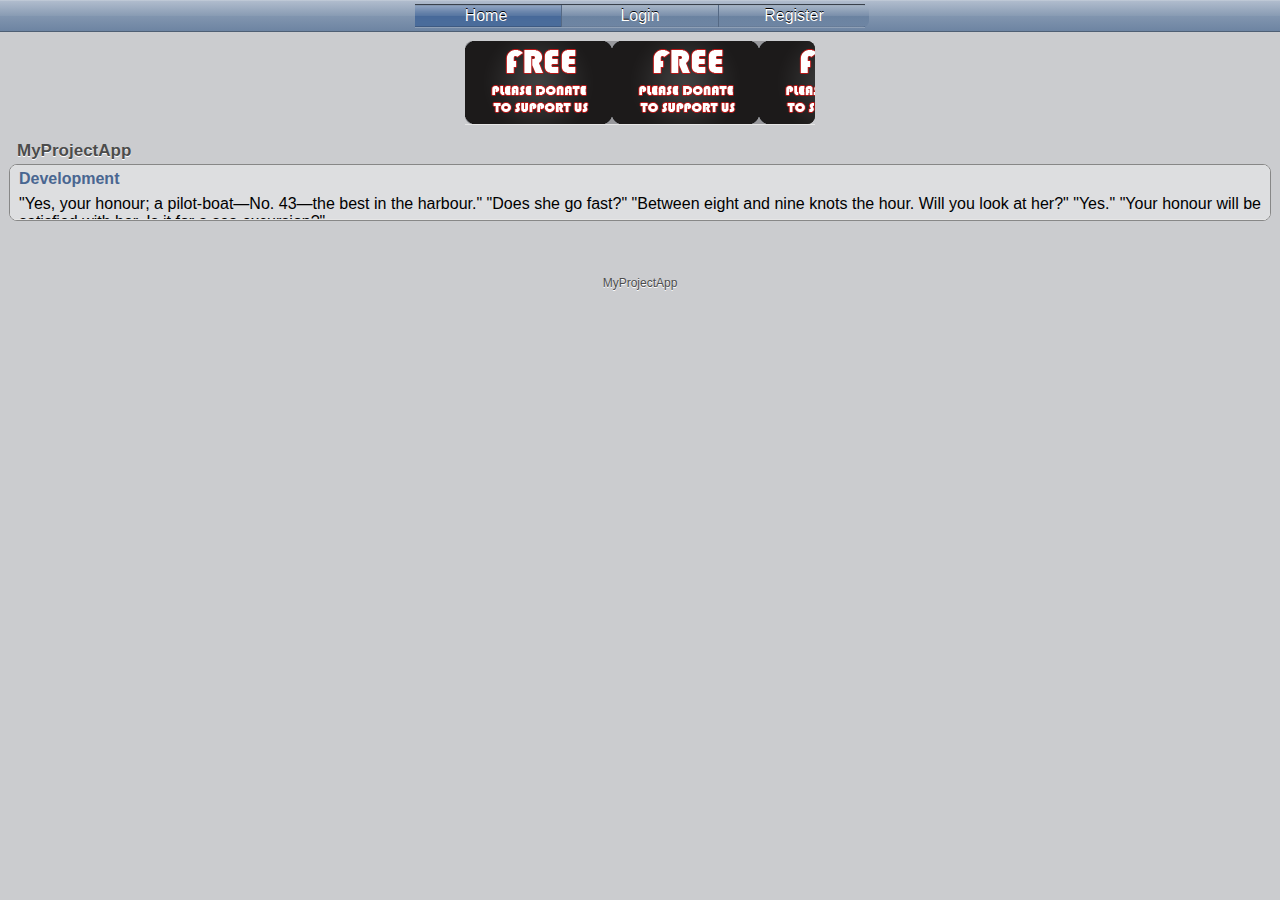
==== stuff/index.html @ 63248271 "none" ====
<!DOCTYPE html PUBLIC "-//W3C//DTD XHTML 1.0 Strict//EN" "http://www.w3.org/TR/xhtml1/DTD/xhtml1-strict.dtd">
<html xmlns="http://www.w3.org/1999/xhtml">

<head>
<meta content="yes" name="apple-mobile-web-app-capable" />
<meta content="text/html; charset=utf-8" http-equiv="Content-Type" />
<link href="pics/homescreen.gif" rel="apple-touch-icon" />
<meta content="minimum-scale=1.0, width=device-width, maximum-scale=0.6667, user-scalable=no" name="viewport" />
<link href="css/style.css" rel="stylesheet" media="screen" type="text/css" />
<script src="javascript/functions.js" type="text/javascript"></script>
<title>iWebKit Demo - Appstore List</title>
<meta content="iPod,iPhone,Webkit,iWebkit,Website,Create,mobile,Tutorial,free" name="Keywords" />
<meta content="This list almost perfectly emulates the apple appstore and even has the the add's at the top of the page!" name="description" />
</head>

<body class="musiclist">

<div id="topbar">
  <div id="triselectionbuttons"> <a id="pressed" href="index.html">Home</a><a href="login.html">Login</a><a href="register.html">Register</a></div>
</div>
<div id="content">
	<ul>
		<li id="doublead">
		<a href="http://iwebkit.mobi" style="background-image: url('images/ad1.png')">
		</a>
		<a href="https://www.paypal.com/cgi-bin/webscr?cmd=_donations&amp;business=jcplieger%40hotmail%2ecom&amp;item_name=iWebKit&amp;no_shipping=0&amp;no_note=1&amp;tax=0&amp;currency_code=USD&amp;lc=EN&amp;bn=PP%2dDonationsBF&amp;charset=UTF%2d8" style="background-image: url('images/ad2.png')">
		</a></li>
</ul>
    
    
    <span class="graytitle">MyProjectApp</span>
	<ul class="pageitem">
		<li class="textbox"><span class="header">Development</span><p>"Yes, your honour; a pilot-boat&mdash;No. 43&mdash;the best in the harbour." "Does she go fast?" "Between eight and nine knots the hour.  Will you look at her?" "Yes." "Your honour will be satisfied with her.  Is it for a sea excursion?"</p>
        
        
		<p>The lost life-buoy was now to be replaced; Starbuck was directed to see to it; but as no cask of sufficient lightness could be found, and as in the feverish eagerness of what seemed the approaching crisis of the voyage, all hands were impatient of any toil but what was directly connected with its final end, whatever that might prove</p>
        <br>
		<span class="header">Design</span><p>Moving on a few steps I discovered another passageway at the end of which lay a door.  Walking boldly forward I pushed into the room only to find myself in a small antechamber in which were the four guards who had accompanied her.  One of them instantly arose and accosted me, asking the nature of my business. "I am from Than Kosis," I replied, "and wish to speak privately with Dejah Thoris, Princess of Helium." "And your order?" asked the fellow.</p>
		</li>
	</ul>
</div>
<div id="footer"> MyProjectApp </div>

</body>

</html>
---- stuff/css/style.css ----
/*iWebKit css 5.04 by Christopher Plieger*/body{position:relative;margin:0;-webkit-text-size-adjust:none;min-height:416px;font-family:helvetica,sans-serif;-webkit-background-size:0.438em 100%;background:-webkit-gradient(linear,left top,right top,from(#c5ccd4),color-stop(71%, #c5ccd4),color-stop(72%, #cbd2d8),to(#cbd2d8));-webkit-touch-callout:none}.center{margin:auto;display:block;text-align:center!important}img{border:0}a:hover .arrow{background-position:0 -13px!important}@media screen and (max-width:320px){#topbar{height:44px}#title{line-height:44px;height:44px;font-size:16pt}#tributton a:first-child,#duobutton a:first-child{width:101px}#tributton a:last-child,#duobutton a:last-child{width:101px}#tributton a{width:106px}#duobutton .links{width:195px}#tributton .links{width:302px}#doublead{width:300px!important}#duoselectionbuttons{width:191px;height:30px;top:7px}#triselectionbuttons{width:290px;height:30px;top:7px}#triselectionbuttons a:first-child,#duoselectionbuttons a:first-child{width:99px;height:28px;line-height:28px}#triselectionbuttons a{width:98px;height:28px;line-height:28px}#triselectionbuttons a:last-child,#duoselectionbuttons a:last-child{width:99px;height:28px;line-height:28px}.searchbox form{width:272px}.searchbox input[type="text"]{width:275px}.menu .name{max-width:77%}.checkbox .name{max-width:190px}.radiobutton .name{max-width:190px}#leftnav a,#rightnav a,#leftbutton a,#rightbutton a,#blueleftbutton a,#bluerightbutton a{line-height:30px;height:30px}#leftnav img,#rightnav img{margin-top:4px}#leftnav,#leftbutton,#blueleftbutton{top:7px}#rightnav,#rightbutton,#bluerightbutton{top:7px}.musiclist .name{max-width:55%}.textbox textarea{width:280px}.bigfield input{width:295px}}@media screen and (min-width:321px){#topbar{height:32px}#title{line-height:32px;height:32px;font-size:13pt}.menu .name{max-width:85%}.checkbox .name{max-width:75%}.radiobutton .name{max-width:75%}#leftnav a,#rightnav a,#leftbutton a,#rightbutton a,#blueleftbutton a,#bluerightbutton a{line-height:24px;height:24px}#leftnav img,#rightnav img{margin-top:4px;height:70%}#leftnav,#leftbutton,#blueleftbutton{top:4px}#rightnav,#rightbutton,#bluerightbutton{top:4px}.musiclist .name{max-width:70%}.textbox textarea{width:440px}#tributton a:first-child,#duobutton a:first-child{width:152px}#tributton a:last-child,#duobutton a:last-child{width:152px}#tributton a{width:154px}#tributton .links{width:452px}#duobutton .links{width:298px}#doublead{width:350px!important}#duoselectionbuttons{width:293px;height:24px;top:4px}#triselectionbuttons{width:450px;height:24px;top:4px}#triselectionbuttons a:first-child,#duoselectionbuttons a:first-child{width:150px;height:22px;line-height:22px}#triselectionbuttons a{width:156px;height:22px;line-height:22px}#triselectionbuttons a:last-child,#duoselectionbuttons a:last-child{width:150px;height:22px;line-height:22px}.searchbox form{width:432px}.searchbox input[type="text"]{width:435px}.bigfield input{width:455px}}#topbar.black{background:-webkit-gradient(linear,0% 0%,0% 100%,from(#858585),color-stop(3%,#636363),color-stop(50%,#202020),color-stop(51%,black),color-stop(97%,black),to(#262626))}#topbar.transparent{background:-webkit-gradient(linear,0% 0%,0% 100%,from(rgba(133,133,133,0.7)),color-stop(3%,rgba(99,99,99,0.7)),color-stop(50%,rgba(32,32,32,0.7)),color-stop(51%,rgba(0,0,0,0.7)),color-stop(97%,rgba(0,0,0,0.7)),to(rgba(38,38,38,0.7)))}#topbar{position:relative;left:0;top:0;width:auto;background:-webkit-gradient(linear,0% 0%,0% 100%,from(#cdd5df),color-stop(3%,#b0bccd),color-stop(50%,#889bb3),color-stop(51%,#8195af),color-stop(97%,#6d84a2),to(#2d3642));margin-bottom:13px}#title{position:absolute;font-weight:bold;top:0;left:0;right:0;padding:0 10px;text-align:center;text-overflow:ellipsis;white-space:nowrap;overflow:hidden;color:#FFF;text-shadow:rgba(0,0,0,0.6) 0 -1px 0}#content{width:100%;position:relative;min-height:250px;margin-top:10px;height:auto;z-index:0;overflow:hidden}#footer{text-align:center;position:relative;margin:20px 10px 0;height:auto;width:auto;bottom:10px}.ipodlist #footer,.ipodlist #footer a{text-shadow:#FFF 0 -1px 0}#footer a,#footer{text-decoration:none;font-size:9pt;color:#4C4C4C;text-shadow:#FFF 0 1px 0}.pageitem{-webkit-border-radius:8px;background-color:#fff;border:#878787 solid 1px;font-size:12pt;overflow:hidden;padding:0;position:relative;display:block;height:auto;width:auto;margin:3px 9px 17px;list-style:none}.textbox{padding:5px 9px;position:relative;overflow:hidden;border-top:1px solid #878787}#tributton,#duobutton{height:44px;background:-webkit-gradient(linear,0% 0%,0% 100%,from(#cdd4d9),color-stop(3%,#c0c9cf),color-stop(97%,#abb7bf),to(#81929f));margin:-13px 0 13px 0;text-align:center}#tributton .links,#duobutton .links{height:30px;-webkit-border-image:url("../images/tributton.png") 0 4 0 4;border-width:0 4px 0 4px;margin:0 auto 0px auto;position:relative;top:7px}#tributton a:first-child,#duobutton a:first-child{border-right:1px solid #6d7e91;-webkit-border-top-left-radius:5px;-webkit-border-bottom-left-radius:5px;margin-left:-4px}#tributton a,#duobutton a{text-overflow:ellipsis;overflow:hidden;white-space:nowrap;height:27px;display:inline-block;line-height:27px;margin-top:1px;font:bold 13px;text-decoration:none;color:#3f5c84;text-shadow:#FFF 0 1px 0}#duobutton a:last-child{border:0}#tributton a:last-child{border-left:1px solid #6d7e91}#tributton a:last-child,#duobutton a:last-child{-webkit-border-top-right-radius:5px;-webkit-border-bottom-right-radius:5px;margin-right:-4px}#tributton a:hover,#tributton a#pressed,#duobutton a:hover,#duobutton a#pressed{background:-webkit-gradient(linear,0% 0%,0% 100%,from(#7b8b9f),color-stop(3%,#8c9baf),to(#647792));color:white;text-shadow:black 0 -1px 0}#triselectionbuttons,#duoselectionbuttons{-webkit-border-image:url('../images/navbutton.png') 0 5 0 5;border-width:0 5px 0 5px;position:relative;margin:auto}#duoselectionbuttons a:first-child{border:0}#triselectionbuttons a:first-child{border-right:solid 1px #556984}#triselectionbuttons a:first-child,#duoselectionbuttons a:first-child{margin-left:-4px;-webkit-border-top-left-radius:6px;-webkit-border-bottom-left-radius:6px}#triselectionbuttons a,#duoselectionbuttons a{display:inline-block;text-align:center;color:white;text-decoration:none;margin-top:1px;text-shadow:black 0 -1px 0;background:-webkit-gradient(linear,0% 0%,0% 100%,from(#909baa),color-stop(3%,#a5b4c6),color-stop(50%,#798eaa),color-stop(51%,#6b83a1),color-stop(97%,#6e85a3),to(#526379))}#triselectionbuttons a:last-child,#duoselectionbuttons a:last-child{border-left:solid 1px #556984;margin-right:-4px;-webkit-border-top-right-radius:6px;-webkit-border-bottom-right-radius:6px}#triselectionbuttons a:hover,#triselectionbuttons a#pressed,#duoselectionbuttons a:hover,#duoselectionbuttons a#pressed{background:none}#doublead{height:83px!important;position:relative;margin:0 auto 13px auto}#doublead a:first-child{left:0!important}#doublead a:last-child{right:0!important}#doublead a{width:147px!important;height:83px!important;position:absolute;-webkit-border-radius:8px;display:block;background:-webkit-gradient(linear,0% 0%,0% 100%,from(#7c7c7c),color-stop(3%,#858585),color-stop(97%,#a4a4a4),to(#c2c2c2))}li#doublead{margin-top:25px;margin-bottom:10px!important;background:none}li#doublead:hover{background:none}.searchbox{height:44px;background:-webkit-gradient(linear,0% 0%,0% 100%,from(#f1f3f4),color-stop(3%,#e0e4e7),color-stop(50%,#c7cfd4),color-stop(51%,#bec7cd),color-stop(97%,#b4bec6),to(#8999a5));margin:-13px 0 13px 0;width:100%}.searchbox form{height:24px;-webkit-border-image:url('../images/searchfield.png') 4 14 1 24;border-width:4px 14px 1px 24px;display:block;position:relative;top:8px;margin:auto}fieldset{border:0;margin:0;padding:0}.searchbox input[type="text"]{border:0;-webkit-appearance:none;height:18px;float:left;font-size:13px;padding:0;position:relative;top:2px;left:2px}.textbox img{max-width:100%}.textbox p{margin-top:2px}.textbox p{margin-top:2px;color:#000;margin-bottom:2px;text-align:justify}.textbox img{max-width:100%}.textbox ul{margin:3px 0 3px 0;list-style:circle!important}.textbox li{margin:0!important}.pageitem li:first-child,.pageitem li.form:first-child{border-top:0}.menu,.checkbox,.radiobutton,.select,li.button,li.bigfield,li.smallfield{position:relative;list-style-type:none;display:block;height:43px;overflow:hidden;border-top:1px solid #878787;width:auto}.pageitem li:first-child:hover,.pageitem li:first-child a,.radiobutton:first-child input,.select:first-child select,li.button:first-child input,.bigfield:first-child input{-webkit-border-top-left-radius:8px;-webkit-border-top-right-radius:8px}.pageitem li:last-child:hover,.pageitem li:last-child a,.radiobutton:last-child input,.select:last-child select,li.button:last-child input,.bigfield:last-child input{-webkit-border-bottom-left-radius:8px;-webkit-border-bottom-right-radius:8px}.menu:hover,.store:hover,.list #content li a:hover,.list .withimage:hover,.applist li:hover:nth-child(n),.ipodlist li:hover:nth-child(n){background:-webkit-gradient(linear,0% 0%,0% 100%,from(#058cf5),to(#015fe6))}.ipodlist li:hover:nth-child(n) .name,.ipodlist li:hover:nth-child(n) .time{border:0}.menu a:hover .name,.store:hover .starcomment,.store:hover .name,.store:hover .comment,.list .withimage a:hover .comment{color:#fff}.menu a:hover .comment{color:#CCF}.menu a{display:block;height:43px;width:auto;text-decoration:none}.menu a img{width:auto;height:32px;margin:5px 0 0 5px;float:left}.menu .name,.checkbox .name,.radiobutton .name{margin:11px 0 0 7px;width:auto;color:#000;font-weight:bold;font-size:17px;text-overflow:ellipsis;overflow:hidden;white-space:nowrap;float:left}.menu .comment{margin:11px 30px 0 0;width:auto;font-size:17px;text-overflow:ellipsis;overflow:hidden;max-width:75%;white-space:nowrap;float:right;color:#324f85}.menu .arrow,.store .arrow,.musiclist .arrow,.list .arrow{position:absolute;width:8px!important;height:13px!important;right:10px;top:15px;margin:0!important;background:url("../images/arrow.png") 0 0 no-repeat}.applist .arrow{position:absolute;width:8px!important;height:13px!important;right:10px;top:29px;margin:0!important;background:url("../images/arrow.png") 0 0 no-repeat}.store{height:90px;border-top:#878787 solid 1px;overflow:hidden;position:relative}.store a{width:100%;height:90px;display:block;text-decoration:none;position:absolute}.store .image{position:absolute;left:0;top:0;height:90px;width:90px;display:block;background:-webkit-gradient(linear,0% 0%,0% 100%,from(#eff1f5),to(#d6dce6));-webkit-background-size:90px}.applist .image{width:57px;height:57px;display:block;position:absolute;top:7px;left:11px;-webkit-border-radius:8px;-webkit-box-shadow:0 2px 3px rgb(0,0,0);background:-webkit-gradient(linear,0% 0%,0% 100%,from(#7c7c7c),color-stop(3%,#858585),color-stop(97%,#a4a4a4),to(#c2c2c2));-webkit-background-size:57px}li:first-child.store .image,.store:first-child a{-webkit-border-top-left-radius:8px 8px}li:last-child.store .image,.store:last-child a{-webkit-border-bottom-left-radius:8px 8px}.store .name,.applist .name{font-size:15px;white-space:nowrap;display:block;overflow:hidden;color:#000;max-width:60%;text-overflow:ellipsis;font-weight:bold}.store .name{position:absolute;left:95px;top:35px}.applist .name{position:absolute;top:27px;left:80px;text-shadow:#eee 0 1px 0}.store .comment,.list .withimage .comment,.applist .comment,.applist .price{font-size:12px;color:#7f7f7f;display:block;width:60%;font-weight:bold;white-space:nowrap;text-overflow:ellipsis;overflow:hidden}.store .comment,.list .withimage .comment{margin:16px 0 0 95px}.applist .comment{position:absolute;top:9px;left:80px;text-shadow:#eee 0 1px 0;color:#3b3b3b}.applist .price{position:absolute;top:29px;right:26px;text-shadow:#eee 0 1px 0;text-align:right;color:#3b3b3b}.store .arrow,.list .withimage .arrow{top:39px!important}.store .stars0,.store .stars1,.store .stars2,.store .stars3,.store .stars4,.store .stars5{position:absolute;top:56px;left:95px;width:65px;height:18px;display:block!important}.store .stars0{background:url('../images/0starsborder.png')}.store .stars1{background:url('../images/1starsborder.png')}.store .stars2{background:url('../images/2starsborder.png')}.store .stars3{background:url('../images/3starsborder.png')}.store .stars4{background:url('../images/4starsborder.png')}.store .stars5,.applist .stars5{background:url('../images/5stars.png')}.applist .stars0,.applist .stars1,.applist .stars2,.applist .stars3,.applist .stars4,.applist .stars5{position:absolute;top:46px;left:79px;width:65px;height:18px;display:block!important}.applist .stars0{background:url('../images/0stars.png')}.applist .stars1{background:url('../images/1stars.png')}.applist .stars2{background:url('../images/2stars.png')}.applist .stars3{background:url('../images/3stars.png')}.applist .stars4{background:url('../images/4stars.png')}.applist .starcomment{left:147px;top:46px;color:#3b3b3b}.starcomment{position:absolute;left:165px;top:56px;font-size:12px;color:#7f7f7f;font-weight:lighter}.applist a:hover .name,.applist a:hover .starcomment,.applist a:hover .comment,.applist a:hover .price{color:white;text-shadow:none}.graytitle{position:relative;font-weight:bold;font-size:17px;right:20px;left:9px;color:#4C4C4C;text-shadow:#FFF 0 1px 0;padding:1px 0 3px 8px}.header{display:block;font-weight:bold;color:rgb(73,102,145);font-size:12pt;margin-bottom:6px;line-height:14pt}.musiclist ul,.ipodlist ul,.applist ul{padding:0}.ipodlist ul{margin:0}.musiclist li:nth-child(odd){background:#dddee0}.applist li:nth-child(even){background:-webkit-gradient(linear,0% 0%,0% 100%,from(#adadb0),color-stop(98%,#adadb0),to(#898a8d))}.applist li:nth-child(odd){background:-webkit-gradient(linear,0% 0%,0% 100%,from(#98989c),color-stop(98%,#98989c),to(#898a8d))}.ipodlist li:nth-child(even){background:-webkit-gradient(linear,0% 0%,0% 100%,from(#414041),color-stop(3%,rgba(45,45,45,0.2)),to(rgba(45,45,45,0.2)))}.ipodlist li:nth-child(odd){background:-webkit-gradient(linear,0% 0%,0% 100%,from(#414041),color-stop(3%,rgba(50,50,50,0.4)),to(rgba(50,50,50,0.4)))}.musiclist #content li,.ipodlist #content li,.applist #content li{list-style:none;width:auto;position:relative}.musiclist #content li{height:44px;border-bottom:1px solid #e6e6e6}.applist #content li{height:70px;margin-bottom:1px}.ipodlist #content li{height:42px}.ipodlist #content{background:-webkit-gradient(radial,50% -70,0,50% 0,200,from(#444),to(rgb(13,13,13)));top:16px}.musiclist #content li a,.ipodlist #content li a{text-decoration:none;color:#000;width:100%!important;height:100%;display:block}.applist #content li a{text-decoration:none;color:#000;width:100%;height:100%;display:block}.musiclist .number,.musiclist .name,.musiclist .time{display:inline-block;height:44px;font-weight:bold;font-size:large;width:44px;text-align:center;line-height:46px}.musiclist .name{margin-left:0;width:auto!important;font-size:medium;padding-left:5px;border-left:solid 1px #e6e6e6}.musiclist .time{color:#848484;font-size:medium;margin-left:4px;width:auto!important;font-weight:normal}.musiclist{background-image:none!important;background-color:#cbcccf}.ipodlist{background-image:none!important;background-color:black}.applist{background-image:none!important;background-color:#98989c}.ipodlist span{color:white;font-weight:bold;font-size:14px}.musiclist .name{text-overflow:ellipsis;overflow:hidden;white-space:nowrap}.musiclist a:hover .name{color:#0380f2}.ipodlist .number{width:23px;display:block;float:left;height:42px;margin-right:3px;text-align:right;line-height:43px}.ipodlist .stop,.ipodlist .auto,.ipodlist .play{width:18px;display:block;float:left;height:10px;text-align:right;line-height:43px;margin-top:16px}.ipodlist .play{background:url('../images/play.gif') no-repeat}.ipodlist a:hover .auto,.ipodlist a:hover .play{background:url('../images/play.gif') no-repeat;background-position:0 -10px}.ipodlist .time{width:48px;float:right;border-left:solid #414041 1px;display:block;height:42px;text-align:center;line-height:43px}.ipodlist .name{display:block;float:left;width:inherit;height:42px;text-overflow:ellipsis;line-height:42px;padding-left:5px;overflow:hidden;white-space:nowrap;max-width:62%;border-left:solid #414041 1px}.list .title{background:-webkit-gradient(linear,0% 0%,0% 100%,from(#a5b1ba),color-stop(3%,#909faa),color-stop(97%,#b5bfc6),to(#989ea4));height:22px!important;width:100%;color:#fff;font-weight:bold;font-size:16px;text-shadow:gray 0 1px 0;line-height:22px;padding-left:20px;border-bottom:none!important}.list ul{background-color:#fff;width:100%;overflow:hidden;padding:0;margin:0}.list #content li{height:40px;border-bottom:1px solid #e1e1e1;list-style:none}.list{background-color:#fff;background-image:none!important}.list #footer{margin-top:24px!important}.ipodlist #footer{margin-top:48px!important}.list #content li a{padding:9px 0 0 20px;font-size:large;font-weight:bold;position:relative;display:block;color:#000;text-decoration:none;height:32px}.list #content li a .name{text-overflow:ellipsis;overflow:hidden;max-width:93%;white-space:nowrap;display:block}.list #content li a:hover{color:#fff}.list #content{margin-top:-13px!important}.ipodlist #content,.musiclist #content,.applist #content{margin-top:-29px!important}.list ul img{width:90px;height:90px;position:absolute;left:0;top:0}.list .withimage{height:90px!important}.list .withimage .name{margin:13px 0 0 90px;text-overflow:ellipsis;overflow:hidden;max-width:63%!important;white-space:nowrap}.list .withimage .comment{margin:10px auto auto 90px !important;max-width:63%!important}.list .withimage a,.list .withimage:hover a{height:81px!important}#leftnav,#leftbutton,#blueleftbutton{position:absolute;font-size:12px;left:9px;font-weight:bold}#leftnav,#leftbutton,#rightnav,#rightbutton,#blueleftbutton,#bluerightbutton{z-index:5000}#leftnav a,#rightnav a,#leftbutton a,#rightbutton a,#blueleftbutton a,#bluerightbutton a{display:block;color:#fff;text-shadow:rgba(0,0,0,0.6) 0 -1px 0;text-decoration:none}.black #leftnav a:first-child,.transparent #leftnav a:first-child{-webkit-border-image:url("../images/navleftblack.png") 0 5 0 13}.black #leftnav a,.transparent #leftnav a{-webkit-border-image:url("../images/navlinkleftblack.png") 0 5 0 13}.black #rightnav a:first-child,.transparent #rightnav a:first-child{-webkit-border-image:url("../images/navrightblack.png") 0 13 0 5}.black #rightnav a,.transparent #rightnav a{-webkit-border-image:url("../images/navlinkrightblack.png") 0 13 0 5}.black #leftbutton a,.black #rightbutton a,.transparent #leftbutton a,.transparent #rightbutton a{-webkit-border-image:url("../images/navbuttonblack.png") 0 5 0 5}#leftnav a:first-child{z-index:2;-webkit-border-image:url("../images/navleft.png") 0 5 0 13;border-width:0 5px 0 13px;-webkit-border-top-left-radius:16px;-webkit-border-bottom-left-radius:16px;-webkit-border-top-right-radius:6px;-webkit-border-bottom-right-radius:6px;width:auto}#leftnav a{-webkit-border-image:url("../images/navlinkleft.png") 0 5 0 13;z-index:3;margin-left:-4px;border-width:0 5px 0 13px;padding-right:4px;-webkit-border-top-left-radius:16px;-webkit-border-bottom-left-radius:16px;-webkit-border-top-right-radius:6px;-webkit-border-bottom-right-radius:6px;float:left}#rightnav,#rightbutton,#bluerightbutton{position:absolute;font-size:12px;right:9px;font-weight:bold}#rightnav a{-webkit-border-image:url("../images/navlinkright.png") 0 13 0 5;z-index:3;margin-right:-4px;border-width:0 13px 0 5px;padding-left:4px;-webkit-border-top-left-radius:6px;-webkit-border-bottom-left-radius:6px;float:right;-webkit-border-top-right-radius:16px;-webkit-border-bottom-right-radius:16px}#rightnav a:first-child{z-index:2;-webkit-border-top-left-radius:6px;-webkit-border-bottom-left-radius:6px;-webkit-border-image:url("../images/navright.png") 0 13 0 5;border-width:0 13px 0 5px;-webkit-border-top-right-radius:16px;-webkit-border-bottom-right-radius:16px}#leftbutton a,#rightbutton a{-webkit-border-image:url("../images/navbutton.png") 0 5 0 5;border-width:0 5px;-webkit-border-radius:6px}#blueleftbutton a,#bluerightbutton a{-webkit-border-image:url("../images/navbuttonblue.png") 0 5 0 5;border-width:0 5px;-webkit-border-radius:6px}input[type="checkbox"]{width:94px;height:27px;background:url('../images/checkbox.png');-webkit-appearance:none;border:0;float:right;margin:8px 4px 0 0}input[type="checkbox"]:checked{background-position:0 27px}input[type="radio"]{-webkit-appearance:none;border:0;width:100%;height:100%;z-index:2;position:absolute;left:0;margin:0;-webkit-border-radius:0}input[type="radio"]:checked{background:url('../images/radiobutton.png') no-repeat;background-position:right center}.radiobutton .name{z-index:1}select{-webkit-appearance:none;height:100%;width:100%;border:0}.select select{-webkit-border-radius:0;color:#000;font-weight:bold;font-size:17px}.select option{max-width:90%}.select .arrow{background:url('../images/arrow.png');width:8px;height:13px;display:block;-webkit-transform:rotate(90deg);position:absolute;right:10px;top:18px}.button input{width:100%;height:100%;-webkit-appearance:none;border:0;-webkit-border-radius:0;font-weight:bold;font-size:17px;text-overflow:ellipsis;white-space:nowrap;overflow:hidden;background:none}.textbox textarea{padding:0;margin-top:5px;font-size:medium}.bigfield input{-webkit-appearance:none;border:0;height:100%;padding:0;-webkit-border-radius:0;background:transparent;font-weight:bold;font-size:17px;padding-left:5px}.smallfield .name{width:48%;position:absolute;left:0;font-size:17px;text-overflow:ellipsis;white-space:nowrap;font-weight:bold;line-height:44px;font-size:17px;padding-left:5px;overflow:hidden}.smallfield input{width:50%;position:absolute;right:0;height:44px;-webkit-appearance:none;border:none;padding:0;background:transparent;-webkit-border-radius:0;font-weight:bold;font-size:17px}.smallfield:first-child input{-webkit-border-top-right-radius:8px}.smallfield:last-child input{-webkit-border-bottom-right-radius:8px}
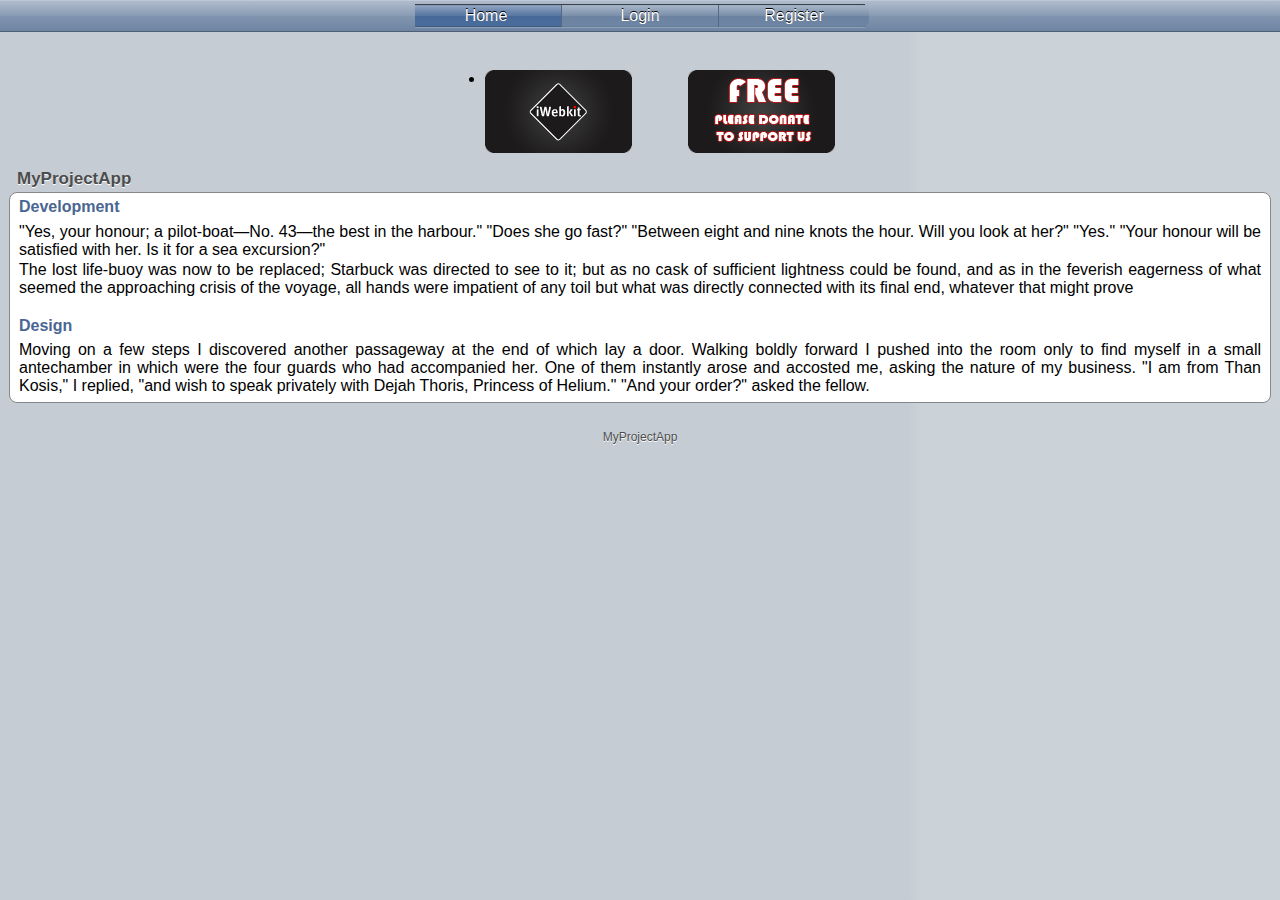
==== commit 504bbe81: "none" ====
--- a/stuff/index.html
+++ b/stuff/index.html
@@ -13,7 +13,7 @@
 <meta content="This list almost perfectly emulates the apple appstore and even has the the add's at the top of the page!" name="description" />
 </head>
 
-<body class="musiclist">
+<body>
 
 <div id="topbar">
   <div id="triselectionbuttons"> <a id="pressed" href="index.html">Home</a><a href="login.html">Login</a><a href="register.html">Register</a></div>
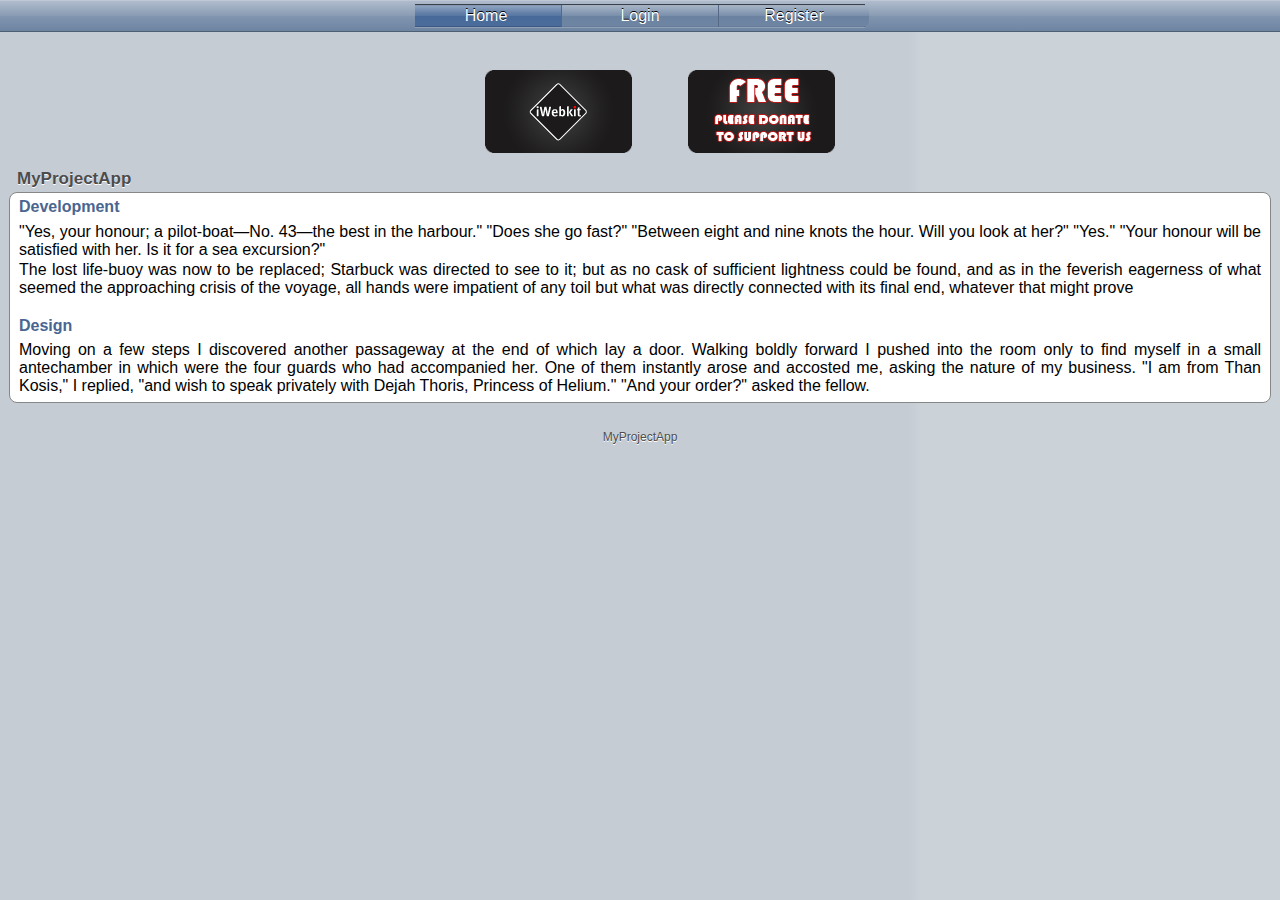
==== commit 9bc07c4b: "none" ====
--- a/stuff/index.html
+++ b/stuff/index.html
@@ -11,6 +11,12 @@
 <title>iWebKit Demo - Appstore List</title>
 <meta content="iPod,iPhone,Webkit,iWebkit,Website,Create,mobile,Tutorial,free" name="Keywords" />
 <meta content="This list almost perfectly emulates the apple appstore and even has the the add's at the top of the page!" name="description" />
+
+<style>
+ul li {
+	list-style:none;
+}
+</style>
 </head>
 
 <body>
@@ -21,9 +27,9 @@
 <div id="content">
 	<ul>
 		<li id="doublead">
-		<a href="http://iwebkit.mobi" style="background-image: url('images/ad1.png')">
+		<a href="#" style="background-image: url('images/ad1.png')">
 		</a>
-		<a href="https://www.paypal.com/cgi-bin/webscr?cmd=_donations&amp;business=jcplieger%40hotmail%2ecom&amp;item_name=iWebKit&amp;no_shipping=0&amp;no_note=1&amp;tax=0&amp;currency_code=USD&amp;lc=EN&amp;bn=PP%2dDonationsBF&amp;charset=UTF%2d8" style="background-image: url('images/ad2.png')">
+		<a href="#" style="background-image: url('images/ad2.png')">
 		</a></li>
 </ul>
     
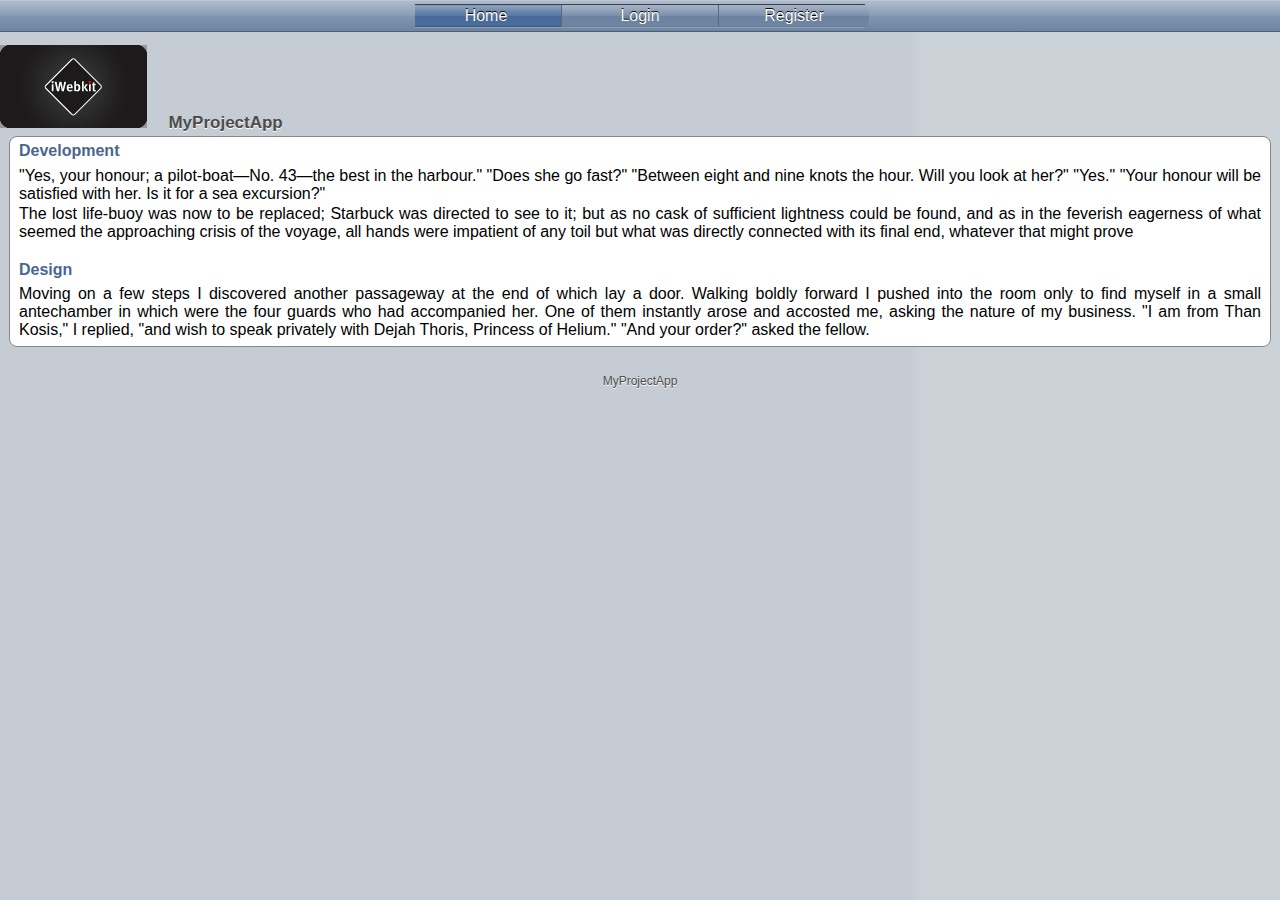
==== commit 4f2604af: "none" ====
--- a/stuff/index.html
+++ b/stuff/index.html
@@ -12,11 +12,6 @@
 <meta content="iPod,iPhone,Webkit,iWebkit,Website,Create,mobile,Tutorial,free" name="Keywords" />
 <meta content="This list almost perfectly emulates the apple appstore and even has the the add's at the top of the page!" name="description" />
 
-<style>
-ul li {
-	list-style:none;
-}
-</style>
 </head>
 
 <body>
@@ -25,15 +20,9 @@
   <div id="triselectionbuttons"> <a id="pressed" href="index.html">Home</a><a href="login.html">Login</a><a href="register.html">Register</a></div>
 </div>
 <div id="content">
-	<ul>
-		<li id="doublead">
-		<a href="#" style="background-image: url('images/ad1.png')">
-		</a>
-		<a href="#" style="background-image: url('images/ad2.png')">
-		</a></li>
-</ul>
-    
-    
+		
+        <img name="image" src="images/ad1.png" alt="image" />
+	
     <span class="graytitle">MyProjectApp</span>
 	<ul class="pageitem">
 		<li class="textbox"><span class="header">Development</span><p>"Yes, your honour; a pilot-boat&mdash;No. 43&mdash;the best in the harbour." "Does she go fast?" "Between eight and nine knots the hour.  Will you look at her?" "Yes." "Your honour will be satisfied with her.  Is it for a sea excursion?"</p>
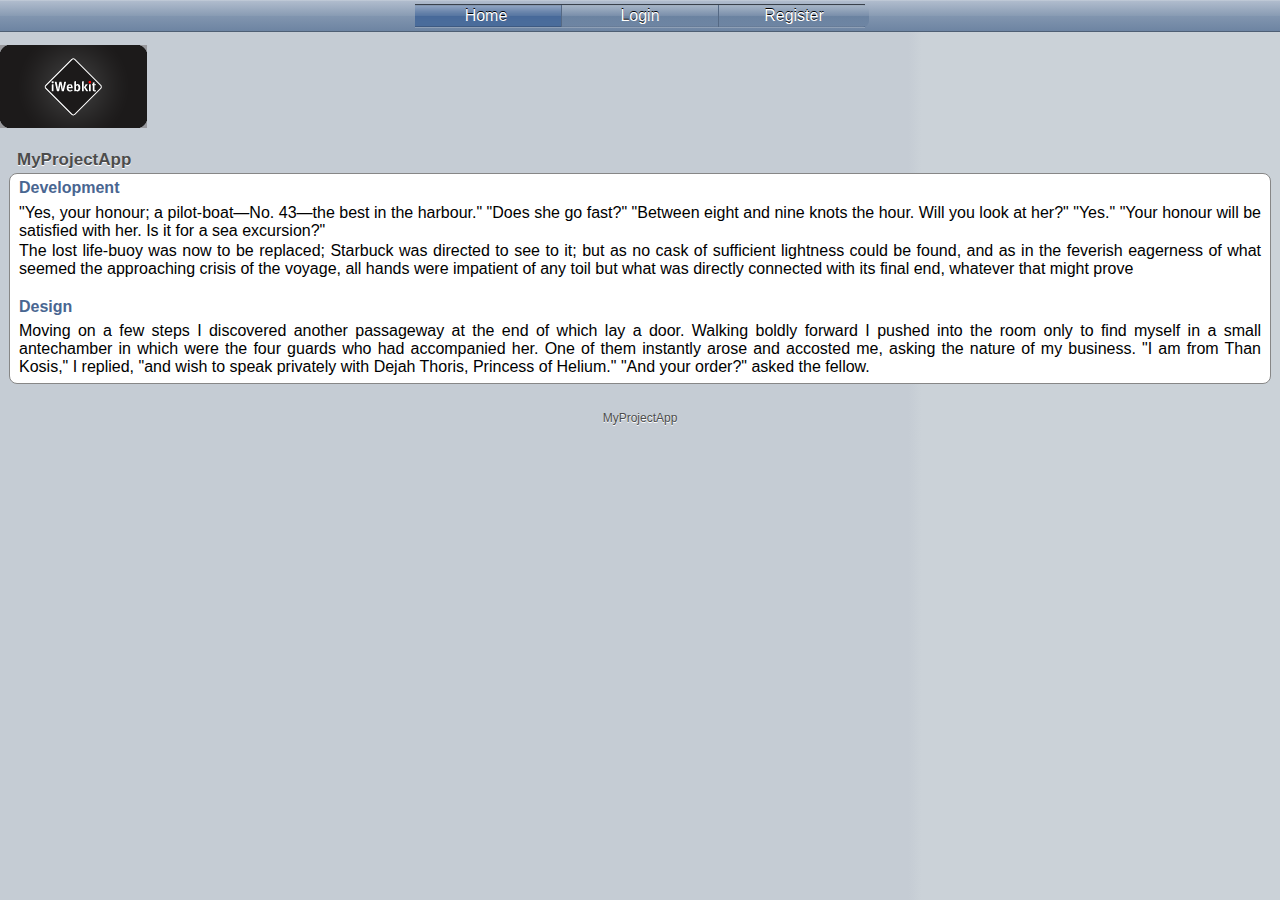
==== commit c6ac3cbc: "none" ====
--- a/stuff/index.html
+++ b/stuff/index.html
@@ -21,7 +21,9 @@
 </div>
 <div id="content">
 		
-        <img name="image" src="images/ad1.png" alt="image" />
+        <img style="text-align:center" name="image" src="images/ad1.png" alt="image" />
+        <br />
+        <br />
 	
     <span class="graytitle">MyProjectApp</span>
 	<ul class="pageitem">
@@ -29,7 +31,7 @@
         
         
 		<p>The lost life-buoy was now to be replaced; Starbuck was directed to see to it; but as no cask of sufficient lightness could be found, and as in the feverish eagerness of what seemed the approaching crisis of the voyage, all hands were impatient of any toil but what was directly connected with its final end, whatever that might prove</p>
-        <br>
+        <br />
 		<span class="header">Design</span><p>Moving on a few steps I discovered another passageway at the end of which lay a door.  Walking boldly forward I pushed into the room only to find myself in a small antechamber in which were the four guards who had accompanied her.  One of them instantly arose and accosted me, asking the nature of my business. "I am from Than Kosis," I replied, "and wish to speak privately with Dejah Thoris, Princess of Helium." "And your order?" asked the fellow.</p>
 		</li>
 	</ul>
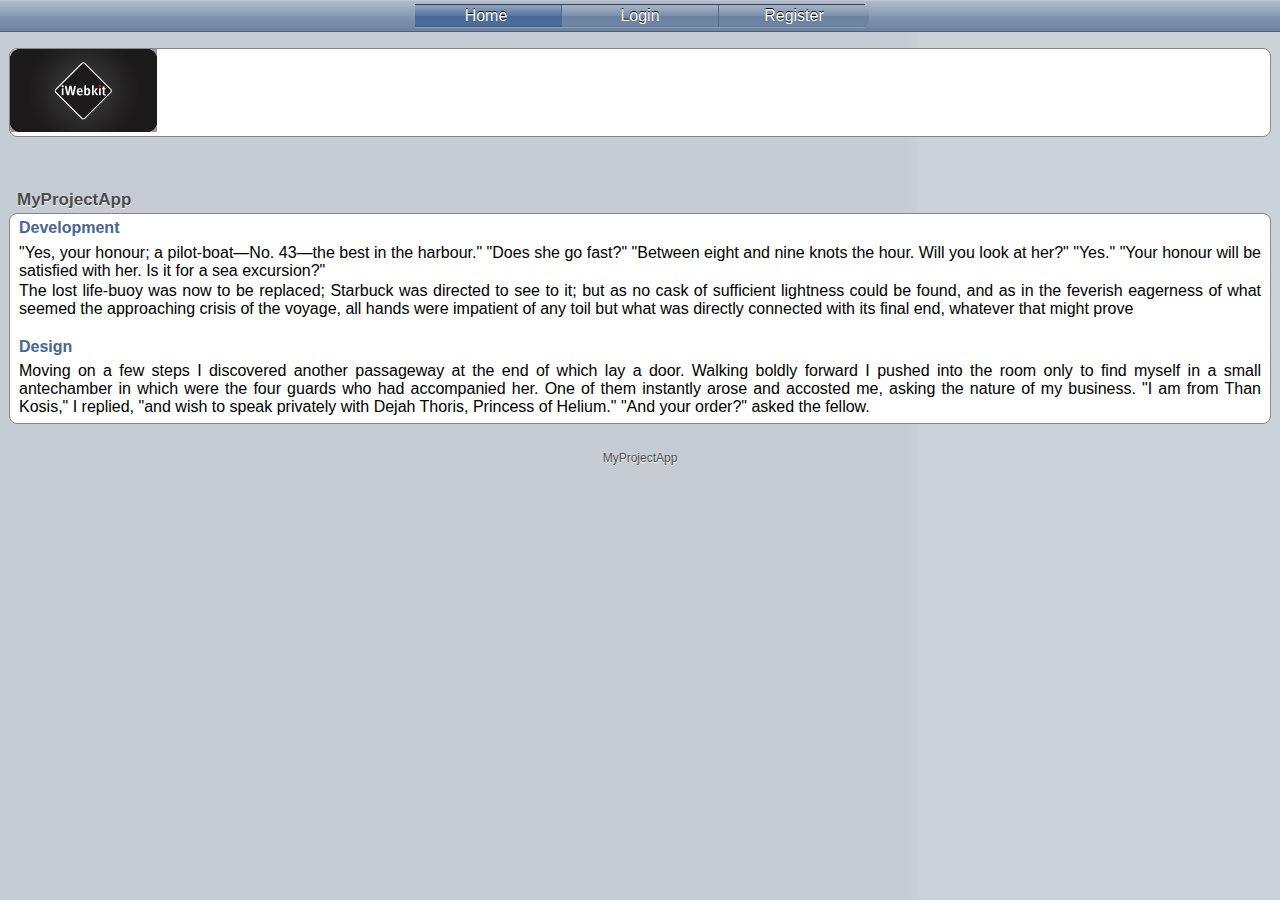
==== commit 236d77e7: "none" ====
--- a/stuff/index.html
+++ b/stuff/index.html
@@ -20,8 +20,12 @@
   <div id="triselectionbuttons"> <a id="pressed" href="index.html">Home</a><a href="login.html">Login</a><a href="register.html">Register</a></div>
 </div>
 <div id="content">
-		
-        <img style="text-align:center" name="image" src="images/ad1.png" alt="image" />
+		<ul class="pageitem">
+        <li>
+        <img name="image" src="images/ad1.png" alt="image" />
+        </li>
+        </ul>
+        
         <br />
         <br />
 	
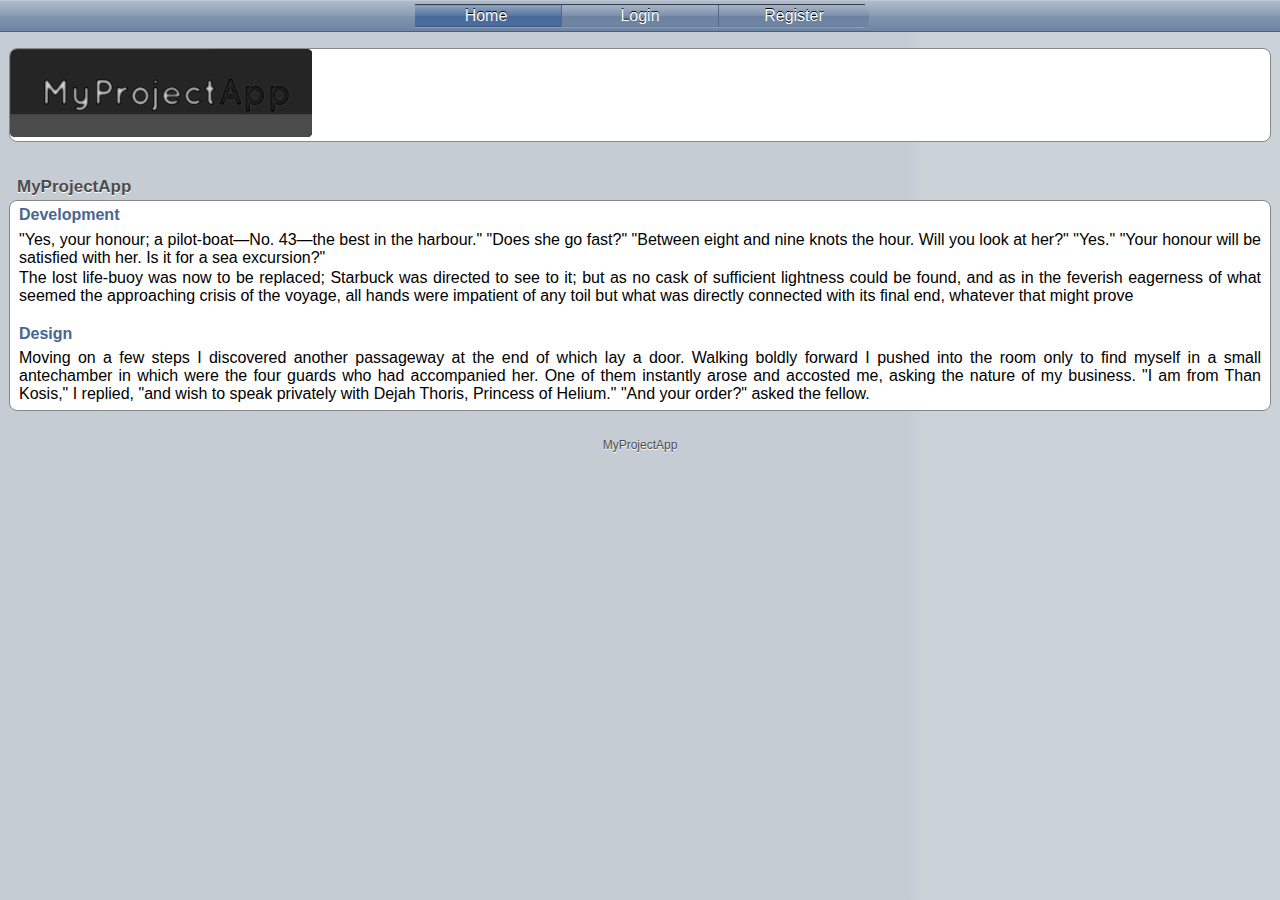
==== commit 5c07e621: "none" ====
--- a/stuff/index.html
+++ b/stuff/index.html
@@ -22,11 +22,10 @@
 <div id="content">
 		<ul class="pageitem">
         <li>
-        <img name="image" src="images/ad1.png" alt="image" />
+        <img name="image" src="images/logo.png" alt="image" />
         </li>
         </ul>
         
-        <br />
         <br />
 	
     <span class="graytitle">MyProjectApp</span>
